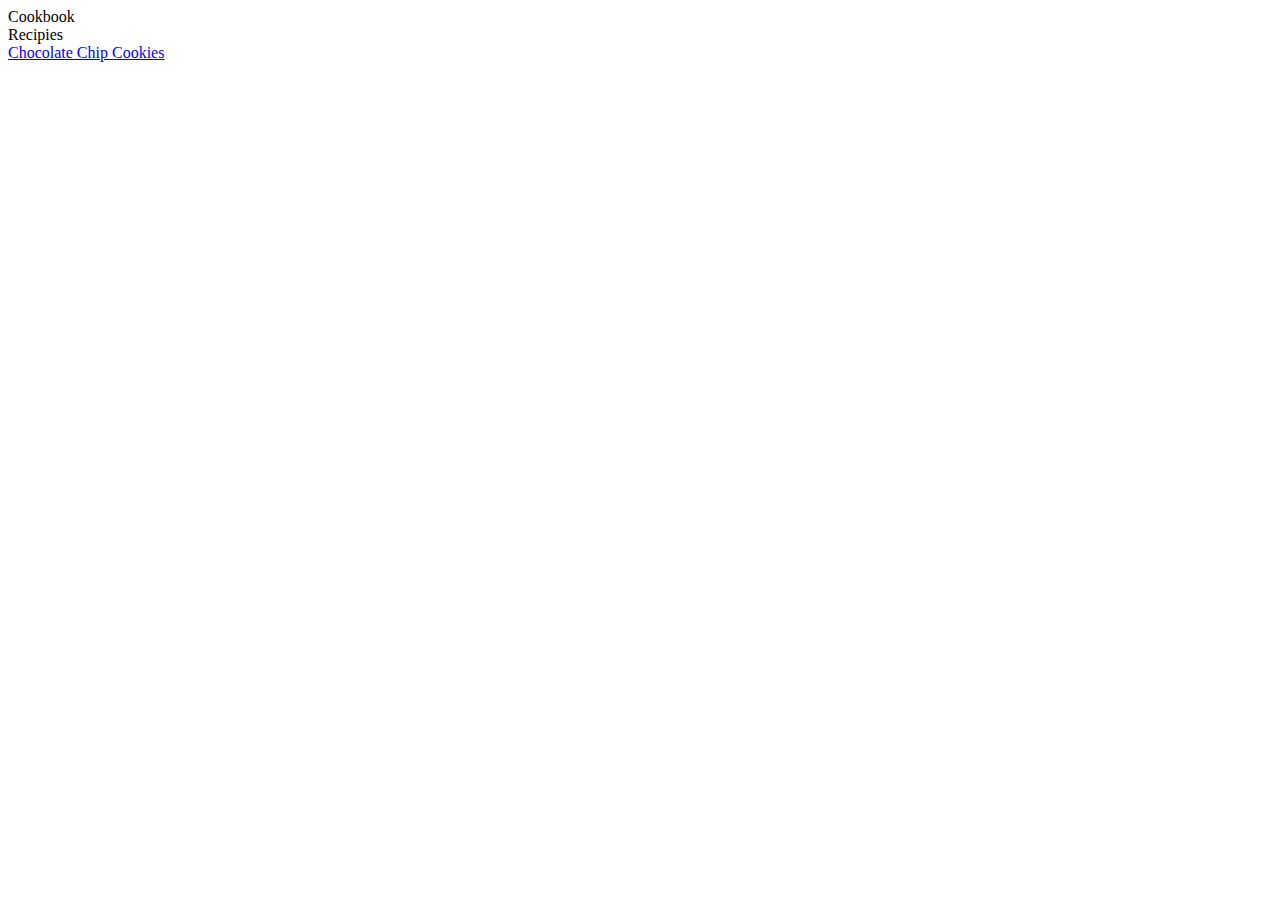
==== index.html @ a98f1302 "Update index.html" ====
<!DOCTYPE html>
<html lang="en">
<head>
    <meta charset="UTF-8">
    <meta name="viewport" content="width=device-width, initial-scale=1.0">
    <link rel="stylesheet" href="https://github.com/M-Hunter91/M-Hunter91/blob/main/style.css">
    <title>Recipie Book</title>
</head>
<body>
    <header class="text_align">
        Cookbook
    </header>
    <main>
        <div id="container">
            <div id="Title" class="text_align">Recipies</div>
            <div id="Recipies">
                <a id="cookies" class="text_align" href="https://github.com/M-Hunter91/M-Hunter91/blob/main/Chocolate%20Chip%20Cookies/index.html">Chocolate Chip Cookies</a>
            </div>
        </div>
    </main>
    <footer></footer>
</body>
</html>
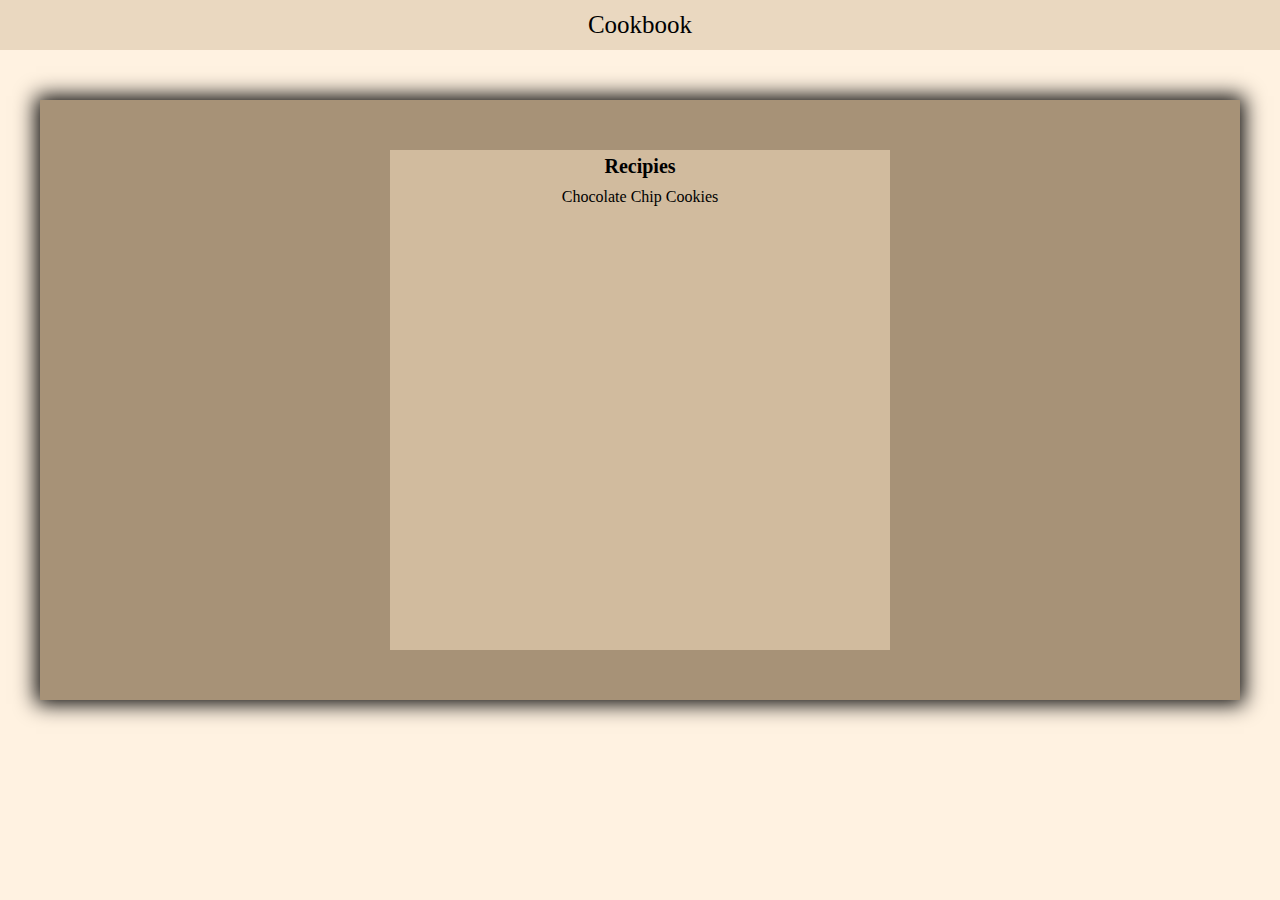
==== commit cb5c2a92: "Update index.html" ====
--- a/index.html
+++ b/index.html
@@ -3,7 +3,7 @@
 <head>
     <meta charset="UTF-8">
     <meta name="viewport" content="width=device-width, initial-scale=1.0">
-    <link rel="stylesheet" href="https://github.com/M-Hunter91/M-Hunter91/blob/main/style.css">
+    <link rel="stylesheet" href="https://m-hunter91.github.io/M-Hunter91/style.css">
     <title>Recipie Book</title>
 </head>
 <body>
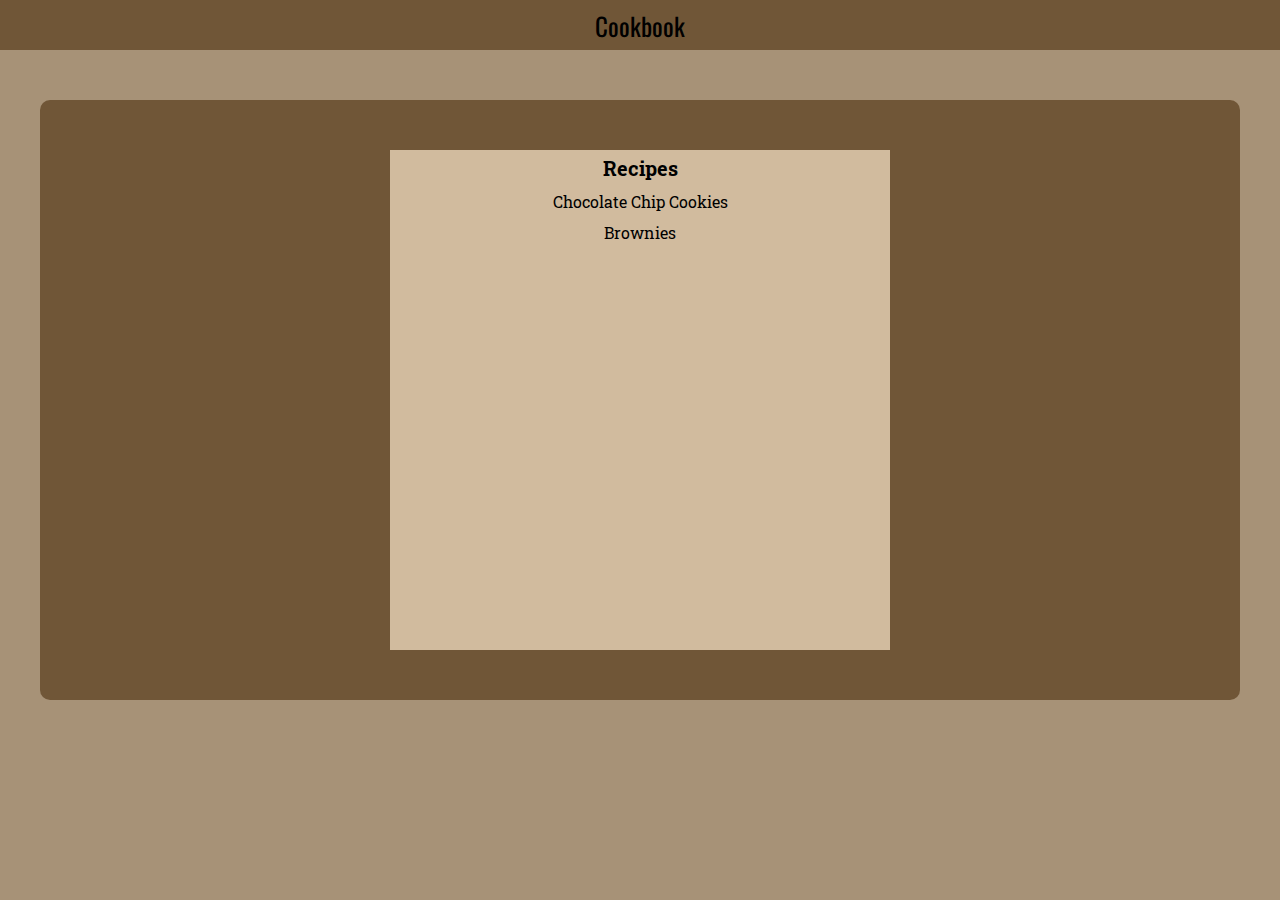
==== commit e1e15240: "Add files via upload" ====
--- a/index.html
+++ b/index.html
@@ -3,21 +3,22 @@
 <head>
     <meta charset="UTF-8">
     <meta name="viewport" content="width=device-width, initial-scale=1.0">
-    <link rel="stylesheet" href="https://m-hunter91.github.io/M-Hunter91/style.css">
+    <link rel="stylesheet" href="style.css">
     <title>Recipie Book</title>
 </head>
 <body>
-    <header class="text_align">
+    <header class="text_align title-font">
         Cookbook
     </header>
     <main>
-        <div id="container">
-            <div id="Title" class="text_align">Recipies</div>
-            <div id="Recipies">
-                <a id="cookies" class="text_align" href="https://github.com/M-Hunter91/M-Hunter91/blob/main/Chocolate%20Chip%20Cookies/index.html">Chocolate Chip Cookies</a>
+        <div id="container" class="roboto-slab-Text">
+            <div id="Title" class="text_align roboto-slab-Text">Recipes</div>
+            <div id="Recipies" class="roboto-slab-Text">
+                <a id="cookies" class="text_align roboto-slab-Text" href="https://m-hunter91.github.io/M-Hunter91/Chocolate%20Chip%20Cookies/index.html">Chocolate Chip Cookies</a>
+                <a id="cookies" class="text_align roboto-slab-Text" href="https://m-hunter91.github.io/M-Hunter91/Brownies/index.html">Brownies</a>
             </div>
         </div>
     </main>
     <footer></footer>
 </body>
-</html>
+</html>--- a/style.css
+++ b/style.css
@@ -0,0 +1,80 @@
+@import url('https://fonts.googleapis.com/css2?family=Roboto+Slab:wght@100..900&display=swap');
+@import url('https://fonts.googleapis.com/css2?family=Oswald:wght@200..700&display=swap');
+.text_align {
+    text-align: center;
+}
+.roboto-slab-Text {
+    font-family: "Roboto Slab", serif;
+    font-optical-sizing: auto;
+    font-weight: 400;
+    font-style: normal;
+}
+.title-font {
+    font-family: "Oswald", sans-serif;
+  font-optical-sizing: auto;
+  font-weight: 400;
+  font-style: normal;
+}
+body {
+    margin: 0;
+    background-color: #a79277;
+}
+header {
+    width: auto;
+    height: 50px;
+    background-color: #705637;
+    align-content: center;
+    font-size: 25px;
+}
+main {
+    display: flex;
+    width: 1200px;
+    height: 600px;
+    margin: 50px auto 50px auto;
+    background-color: #705637;
+    /* box-shadow: 0px 0px 20px 4px black; */
+    border-radius: 10px;
+}
+div#container {
+    margin: auto auto auto auto;
+    width: 500px;
+    height: 500px;
+    background-color: #d1bb9e;
+    
+}
+div#Title {
+    padding-top: 5px;
+    font-size: 20px;
+    font-weight: bold;
+}
+div#Recipies {
+    display: grid;
+    row-gap: 10px;
+    text-align: center;
+    padding-top: 10px;
+}
+a {
+    color: black;
+    text-decoration: none;
+}
+@media (max-width:475px) {
+    body {
+        max-width: 100svh;
+        max-height: 100svh;
+    }
+    main {
+        width: 90%;
+    }
+    header {
+        font-size: 30px;
+    }
+    div#container {
+        width: 70%;
+    }
+    div#Title {
+        font-size: 25px;
+    }
+    div#Recipies {
+        font-size: 20px;
+    }
+}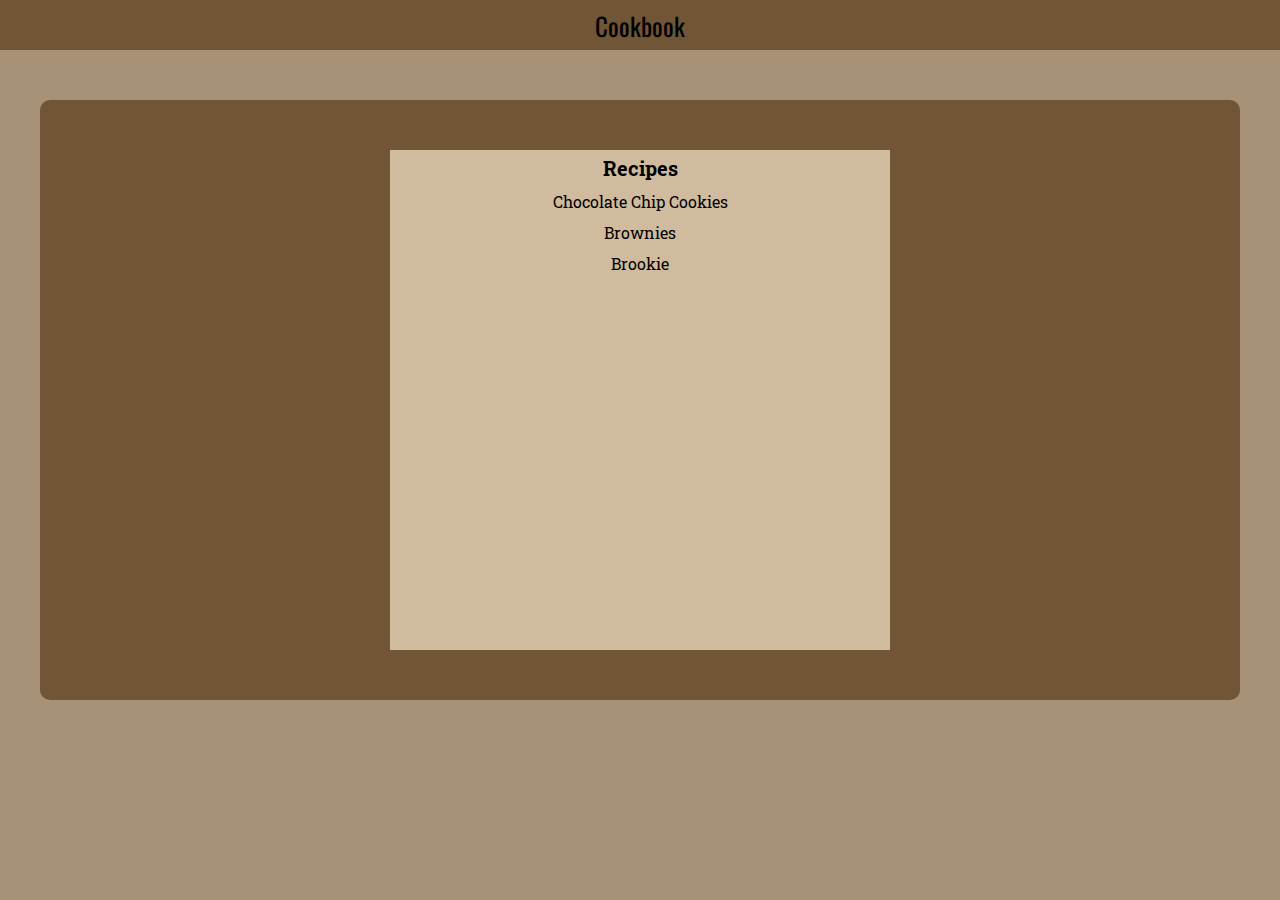
==== commit ce8c1e6e: "Add files via upload" ====
--- a/index.html
+++ b/index.html
@@ -15,7 +15,8 @@
             <div id="Title" class="text_align roboto-slab-Text">Recipes</div>
             <div id="Recipies" class="roboto-slab-Text">
                 <a id="cookies" class="text_align roboto-slab-Text" href="https://m-hunter91.github.io/M-Hunter91/Chocolate%20Chip%20Cookies/index.html">Chocolate Chip Cookies</a>
-                <a id="cookies" class="text_align roboto-slab-Text" href="https://m-hunter91.github.io/M-Hunter91/Brownies/index.html">Brownies</a>
+                <a id="Brownies" class="text_align roboto-slab-Text" href="https://m-hunter91.github.io/M-Hunter91/Brownies/index.html">Brownies</a>
+                <a id="Brookie" class="text_align roboto-slab-Text" href="https://m-hunter91.github.io/M-Hunter91/Brookie/index.html">Brookie</a>
             </div>
         </div>
     </main>
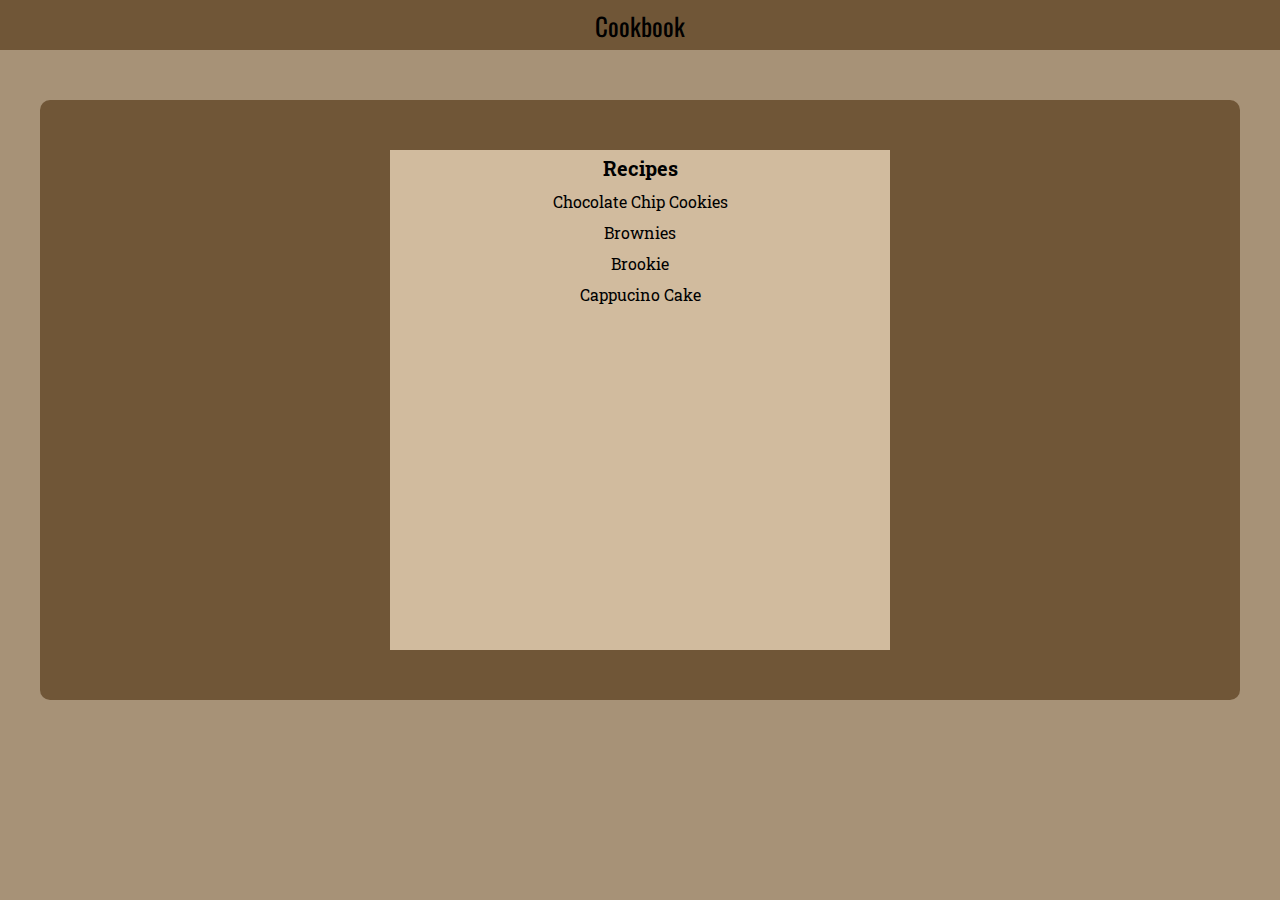
==== commit 395e7a05: "Add files via upload" ====
--- a/index.html
+++ b/index.html
@@ -17,6 +17,7 @@
                 <a id="cookies" class="text_align roboto-slab-Text" href="https://m-hunter91.github.io/M-Hunter91/Chocolate%20Chip%20Cookies/index.html">Chocolate Chip Cookies</a>
                 <a id="Brownies" class="text_align roboto-slab-Text" href="https://m-hunter91.github.io/M-Hunter91/Brownies/index.html">Brownies</a>
                 <a id="Brookie" class="text_align roboto-slab-Text" href="https://m-hunter91.github.io/M-Hunter91/Brookie/index.html">Brookie</a>
+                <a id="Cappucino_Cake" class="text_align roboto-slab-Text" href="https://m-hunter91.github.io/M-Hunter91/Cappucino%20Cake/index.html">Cappucino Cake</a>
             </div>
         </div>
     </main>
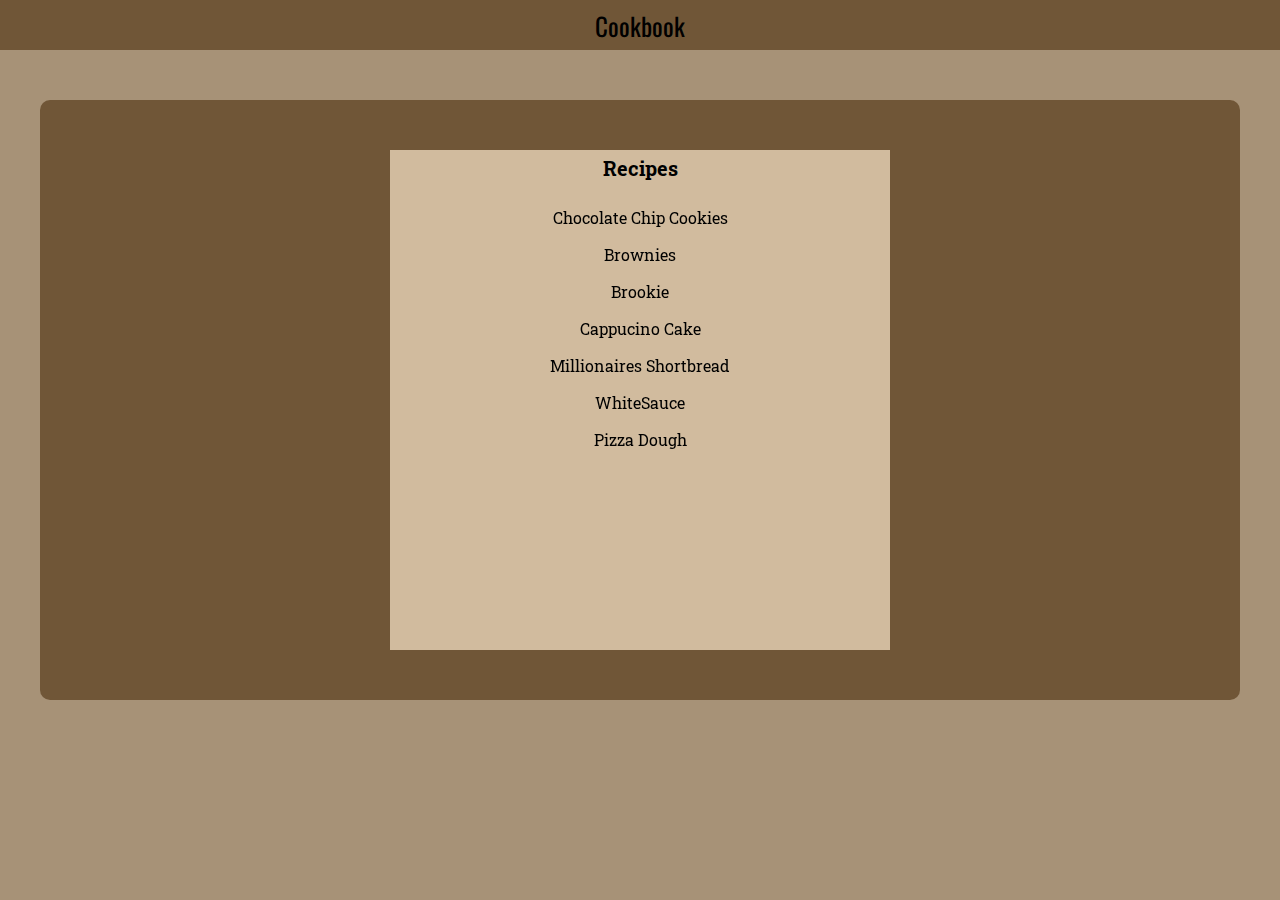
==== commit 8e2e8eeb: "Add files via upload" ====
--- a/index.html
+++ b/index.html
@@ -14,10 +14,13 @@
         <div id="container" class="roboto-slab-Text">
             <div id="Title" class="text_align roboto-slab-Text">Recipes</div>
             <div id="Recipies" class="roboto-slab-Text">
-                <a id="cookies" class="text_align roboto-slab-Text" href="https://m-hunter91.github.io/M-Hunter91/Chocolate%20Chip%20Cookies/index.html">Chocolate Chip Cookies</a>
-                <a id="Brownies" class="text_align roboto-slab-Text" href="https://m-hunter91.github.io/M-Hunter91/Brownies/index.html">Brownies</a>
-                <a id="Brookie" class="text_align roboto-slab-Text" href="https://m-hunter91.github.io/M-Hunter91/Brookie/index.html">Brookie</a>
-                <a id="Cappucino_Cake" class="text_align roboto-slab-Text" href="https://m-hunter91.github.io/M-Hunter91/Cappucino%20Cake/index.html">Cappucino Cake</a>
+                <iframe
+                id="TableOfContents"
+                src="https://m-hunter91.github.io/M-Hunter91/TOC.html"
+                width="100%"
+                height="100%"
+                loading="eager"
+                frameborder="0"></iframe>
             </div>
         </div>
     </main>
--- a/style.css
+++ b/style.css
@@ -14,6 +14,11 @@
   font-optical-sizing: auto;
   font-weight: 400;
   font-style: normal;
+}
+iframe#TableOfContents {
+    width: 500px;
+    height: 450px;
+    
 }
 body {
     margin: 0;
@@ -50,7 +55,7 @@
 div#Recipies {
     display: grid;
     row-gap: 10px;
-    text-align: center;
+    justify-content: center;
     padding-top: 10px;
 }
 a {
